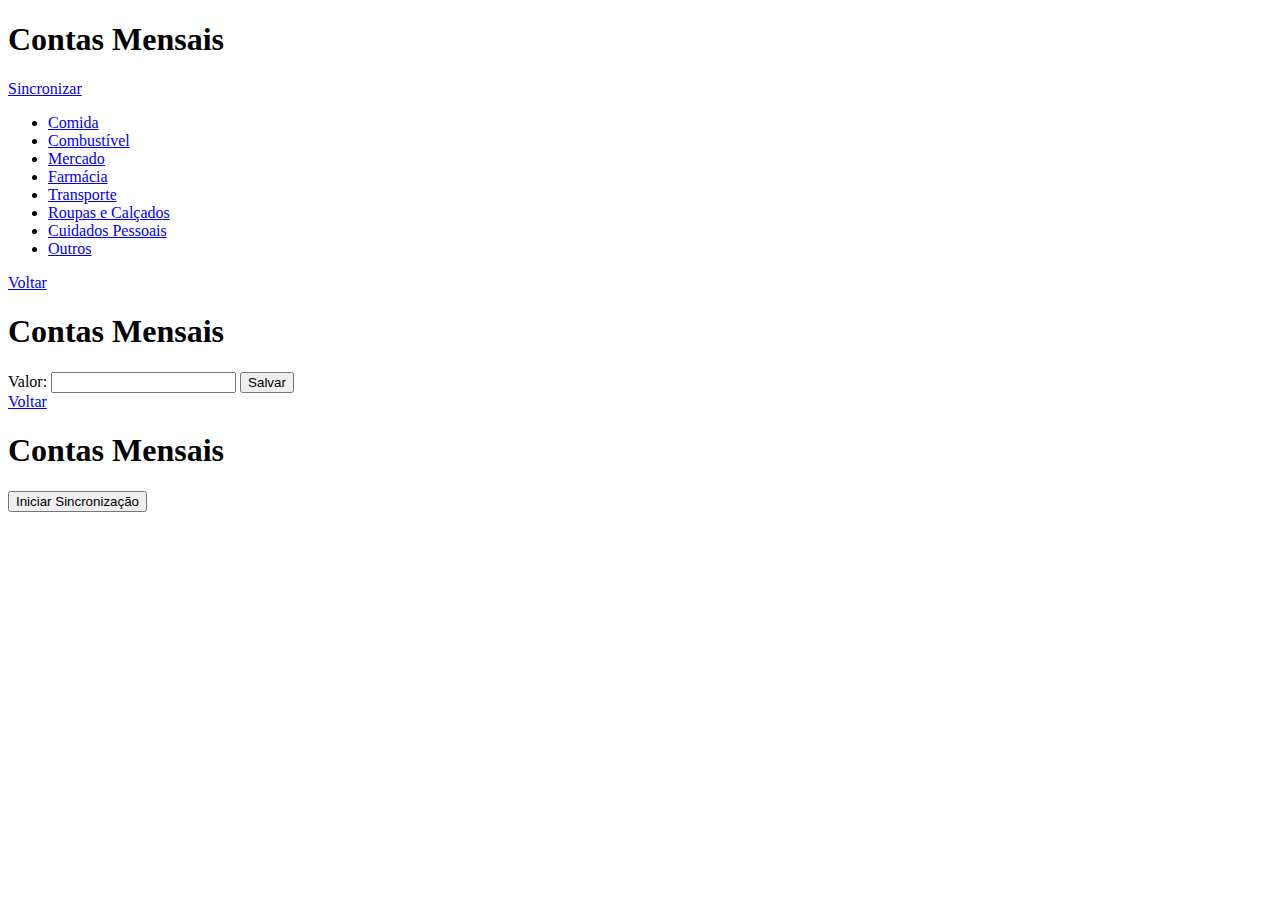
==== www/index.html @ d346a175 "Navegação e mascara de dinheiro." ====
<!DOCTYPE html>
<!--
    Licensed to the Apache Software Foundation (ASF) under one
    or more contributor license agreements.  See the NOTICE file
    distributed with this work for additional information
    regarding copyright ownership.  The ASF licenses this file
    to you under the Apache License, Version 2.0 (the
    "License"); you may not use this file except in compliance
    with the License.  You may obtain a copy of the License at

    http://www.apache.org/licenses/LICENSE-2.0

    Unless required by applicable law or agreed to in writing,
    software distributed under the License is distributed on an
    "AS IS" BASIS, WITHOUT WARRANTIES OR CONDITIONS OF ANY
     KIND, either express or implied.  See the License for the
    specific language governing permissions and limitations
    under the License.
-->
<html>
    <head>
        <meta charset="utf-8" />
        <meta name="format-detection" content="telephone=no" />
        <!-- WARNING: for iOS 7, remove the width=device-width and height=device-height attributes. See https://issues.apache.org/jira/browse/CB-4323 -->
        <meta name="viewport" content="user-scalable=no, initial-scale=1, maximum-scale=1, minimum-scale=1, width=device-width, height=device-height, target-densitydpi=device-dpi" />
        <link rel="stylesheet" type="text/css" href="css/jquery.mobile-1.4.2.min.css" />
        <title>Contas</title>
    </head>
    <body>
        <div data-role="page" id="home">
            <div data-role="header">
                <h1>Contas Mensais</h1>
                <a href="#sincronizar" class="ui-btn ui-icon-recycle ui-btn-icon-notext ui-corner-all">Sincronizar</a>
              
            </div>
            <div role="main" class="ui-content">
                <ul id="tipo_despesa" data-role="listview" data-inset="true" class="ui-alt-icon">
                    <li><a href="#confirmar">Comida</a></li>
                    <li><a href="#confirmar">Combustível</a></li>
                    <li><a href="#confirmar">Mercado</a></li>
                    <li><a href="#confirmar">Farmácia</a></li>
                    <li><a href="#confirmar">Transporte</a></li>
                    <li><a href="#confirmar">Roupas e Calçados</a></li>
                    <li><a href="#confirmar">Cuidados Pessoais</a></li>
                    <li><a href="#confirmar">Outros</a></li>
                </ul>
            </div>
        </div>
        <div data-role="page" id="confirmar">
            <div data-role="header">
                <a href="#home" class="ui-btn-left ui-btn ui-btn-inline ui-mini ui-corner-all ui-btn-icon-left ui-icon-back ui-btn-b">Voltar</a>
                <h1>Contas Mensais</h1>
            </div>
            <div role="main" class="ui-content">
                <label for="valor">Valor:</label>
                <input type="text" name="valor" id="valor" value="" />
                <button type="submit" id="salvar" data-icon="check" data-theme="a" data-form="ui-btn-up-a" class=" ui-btn ui-btn-a ui-icon-check ui-btn-icon-left ui-shadow ui-corner-all">Salvar</button>
            </div>
        </div>
        <div data-role="page" id="sincronizar">
            <div data-role="header">
                <a href="#home" class="ui-btn-left ui-btn ui-btn-inline ui-mini ui-corner-all ui-btn-icon-left ui-icon-back ui-btn-b">Voltar</a>
                <h1>Contas Mensais</h1>
            </div>
            <div role="main" class="ui-content">
                <button type="submit" data-icon="check" data-theme="a" data-form="ui-btn-up-a" class=" ui-btn ui-btn-a ui-icon-check ui-btn-icon-left ui-shadow ui-corner-all">Iniciar Sincronização</button>
            </div>
        </div>
        <script type="text/javascript" src="cordova.js"></script>
        <script type="text/javascript" src="js/jquery-2.1.1.min.js"></script>
        <script type="text/javascript" src="js/jquery.mobile-1.4.2.min.js"></script>
        <script type="text/javascript" src="js/jquery.maskMoney.min.js"></script>
        <script type="text/javascript" src="js/index.js"></script>
        <script type="text/javascript">
            app.initialize();
        </script>
    </body>
</html>
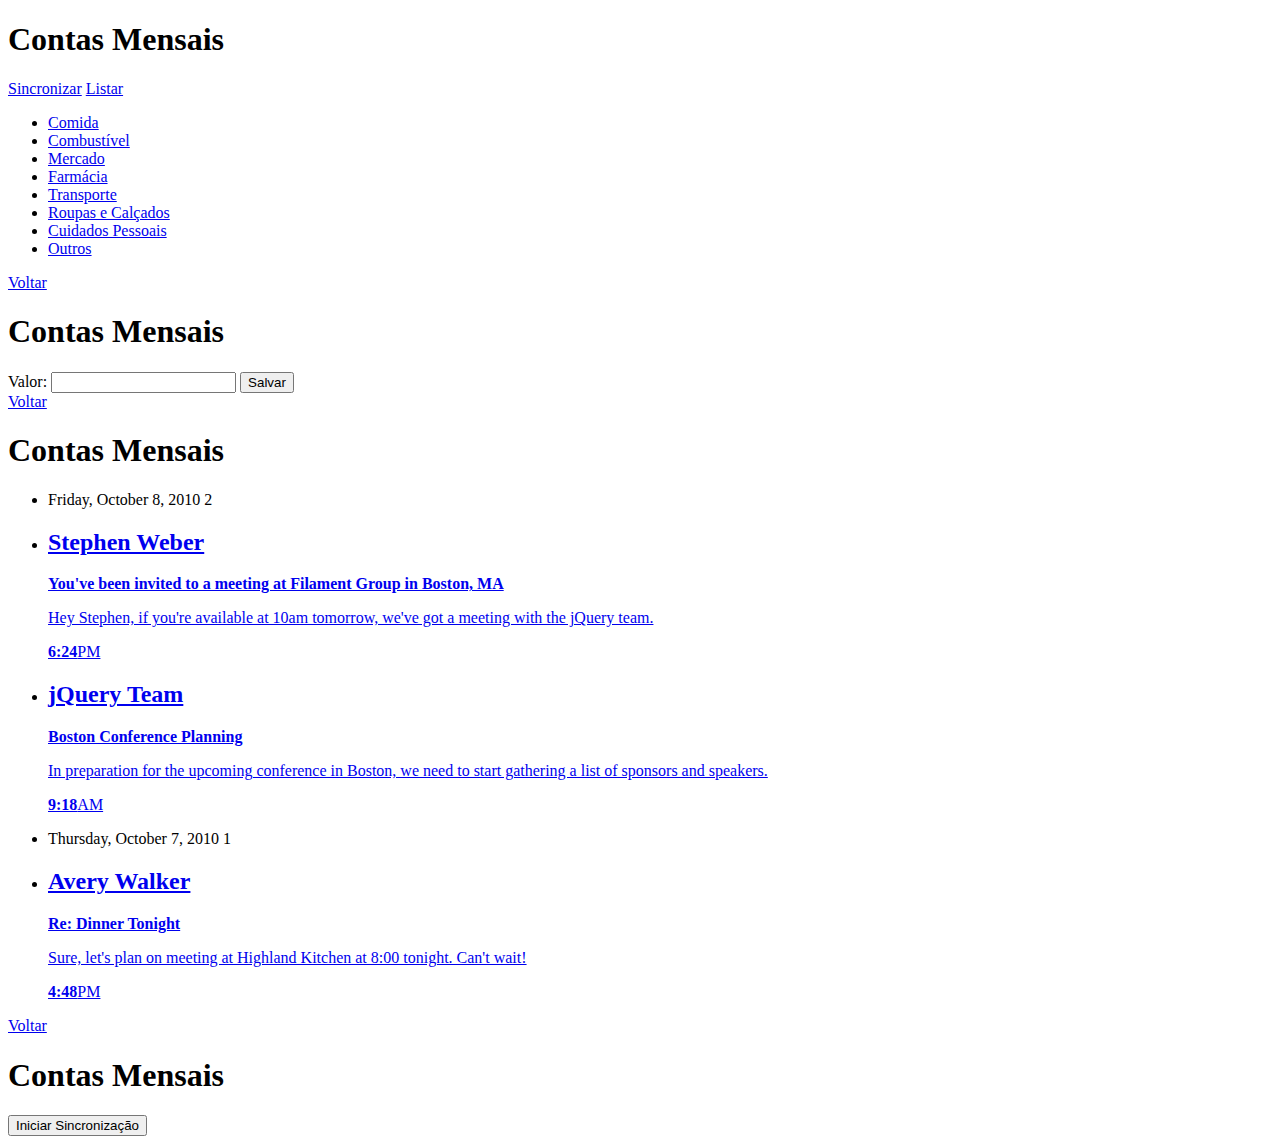
==== commit 8c0e16ec: "Adicionado um list view afim de listar os registros que foram feitos." ====
--- a/www/index.html
+++ b/www/index.html
@@ -1,22 +1,4 @@
 <!DOCTYPE html>
-<!--
-    Licensed to the Apache Software Foundation (ASF) under one
-    or more contributor license agreements.  See the NOTICE file
-    distributed with this work for additional information
-    regarding copyright ownership.  The ASF licenses this file
-    to you under the Apache License, Version 2.0 (the
-    "License"); you may not use this file except in compliance
-    with the License.  You may obtain a copy of the License at
-
-    http://www.apache.org/licenses/LICENSE-2.0
-
-    Unless required by applicable law or agreed to in writing,
-    software distributed under the License is distributed on an
-    "AS IS" BASIS, WITHOUT WARRANTIES OR CONDITIONS OF ANY
-     KIND, either express or implied.  See the License for the
-    specific language governing permissions and limitations
-    under the License.
--->
 <html>
     <head>
         <meta charset="utf-8" />
@@ -24,14 +6,14 @@
         <!-- WARNING: for iOS 7, remove the width=device-width and height=device-height attributes. See https://issues.apache.org/jira/browse/CB-4323 -->
         <meta name="viewport" content="user-scalable=no, initial-scale=1, maximum-scale=1, minimum-scale=1, width=device-width, height=device-height, target-densitydpi=device-dpi" />
         <link rel="stylesheet" type="text/css" href="css/jquery.mobile-1.4.2.min.css" />
-        <title>Contas</title>
+        <title>Contas Mensais</title>
     </head>
     <body>
         <div data-role="page" id="home">
             <div data-role="header">
                 <h1>Contas Mensais</h1>
                 <a href="#sincronizar" class="ui-btn ui-icon-recycle ui-btn-icon-notext ui-corner-all">Sincronizar</a>
-              
+                <a href="#listar" class="ui-btn ui-icon-grid ui-btn-icon-notext ui-corner-all ui-btn-right">Listar</a>
             </div>
             <div role="main" class="ui-content">
                 <ul id="tipo_despesa" data-role="listview" data-inset="true" class="ui-alt-icon">
@@ -57,6 +39,37 @@
                 <button type="submit" id="salvar" data-icon="check" data-theme="a" data-form="ui-btn-up-a" class=" ui-btn ui-btn-a ui-icon-check ui-btn-icon-left ui-shadow ui-corner-all">Salvar</button>
             </div>
         </div>
+        <div data-role="page" id="listar">
+            <div data-role="header">
+                <a href="#home" class="ui-btn-left ui-btn ui-btn-inline ui-mini ui-corner-all ui-btn-icon-left ui-icon-back ui-btn-b">Voltar</a>
+                <h1>Contas Mensais</h1>
+            </div>
+            <div role="main" class="ui-content">
+                <ul data-role="listview" data-inset="true">
+                    <li data-role="list-divider">Friday, October 8, 2010 <span class="ui-li-count">2</span></li>
+                    <li>
+                        <a class="ui-icon-delete" href="#remover">
+                    <h2>Stephen Weber</h2>
+                    <p><strong>You've been invited to a meeting at Filament Group in Boston, MA</strong></p>
+                    <p>Hey Stephen, if you're available at 10am tomorrow, we've got a meeting with the jQuery team.</p>
+                        <p class="ui-li-aside"><strong>6:24</strong>PM</p>
+                    </a></li>
+                    <li><a href="#remover">
+                    <h2>jQuery Team</h2>
+                    <p><strong>Boston Conference Planning</strong></p>
+                    <p>In preparation for the upcoming conference in Boston, we need to start gathering a list of sponsors and speakers.</p>
+                        <p class="ui-li-aside"><strong>9:18</strong>AM</p>
+                    </a></li>
+                    <li data-role="list-divider">Thursday, October 7, 2010 <span class="ui-li-count">1</span></li>
+                    <li><a href="#remover">
+                    <h2>Avery Walker</h2>
+                    <p><strong>Re: Dinner Tonight</strong></p>
+                    <p>Sure, let's plan on meeting at Highland Kitchen at 8:00 tonight. Can't wait!</p>
+                        <p class="ui-li-aside"><strong>4:48</strong>PM</p>
+                    </a></li>
+                </ul>
+            </div>
+        </div>
         <div data-role="page" id="sincronizar">
             <div data-role="header">
                 <a href="#home" class="ui-btn-left ui-btn ui-btn-inline ui-mini ui-corner-all ui-btn-icon-left ui-icon-back ui-btn-b">Voltar</a>
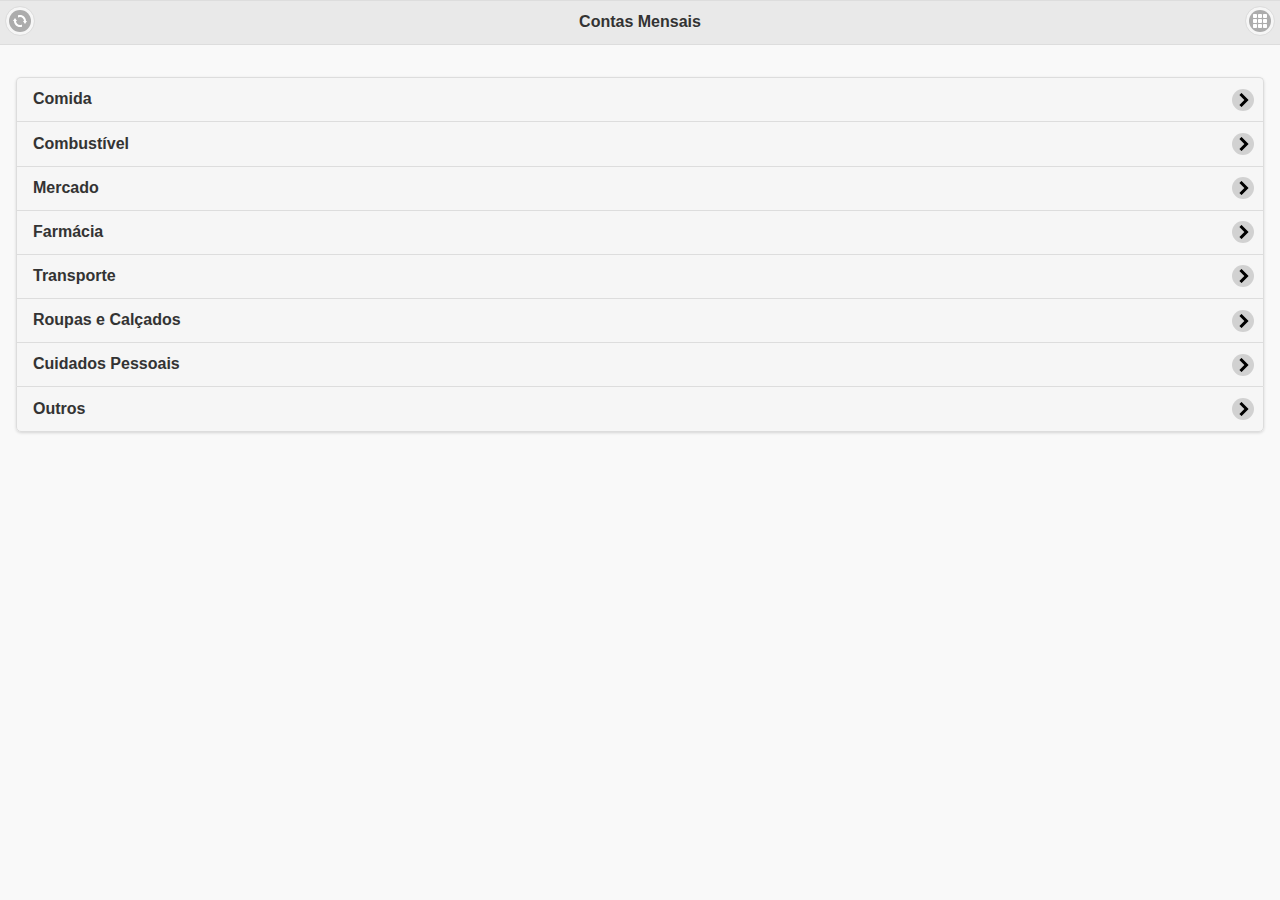
==== commit b2e52a16: "Adicionado plugins de uso básico do dispositivo e log." ====
--- a/www/index.html
+++ b/www/index.html
@@ -46,27 +46,47 @@
             </div>
             <div role="main" class="ui-content">
                 <ul data-role="listview" data-inset="true">
-                    <li data-role="list-divider">Friday, October 8, 2010 <span class="ui-li-count">2</span></li>
+                    <li data-role="list-divider">Segunda Feira, 08 de Outubro<span class="ui-li-count">2</span></li>
                     <li>
                         <a class="ui-icon-delete" href="#remover">
-                    <h2>Stephen Weber</h2>
-                    <p><strong>You've been invited to a meeting at Filament Group in Boston, MA</strong></p>
-                    <p>Hey Stephen, if you're available at 10am tomorrow, we've got a meeting with the jQuery team.</p>
-                        <p class="ui-li-aside"><strong>6:24</strong>PM</p>
-                    </a></li>
-                    <li><a href="#remover">
-                    <h2>jQuery Team</h2>
-                    <p><strong>Boston Conference Planning</strong></p>
-                    <p>In preparation for the upcoming conference in Boston, we need to start gathering a list of sponsors and speakers.</p>
-                        <p class="ui-li-aside"><strong>9:18</strong>AM</p>
-                    </a></li>
+                            <h2>Comida</h2>
+                            <p>
+                                <strong>R$ 5,00</strong>
+                            </p>
+                            <p>Pagamento em dinheiro.</p>
+                            <p class="ui-li-aside"><strong>08:20</strong></p>
+                        </a>
+                    </li>
+                    <li>
+                        <a class="ui-icon-delete" href="#remover">
+                            <h2>Outros</h2>
+                            <p>
+                                <strong>R$ 60,00</strong>
+                            </p>
+                            <p>Pagamento em dinheiro.</p>
+                            <p class="ui-li-aside"><strong>08:20</strong></p>
+                        </a>
+                    </li>
                     <li data-role="list-divider">Thursday, October 7, 2010 <span class="ui-li-count">1</span></li>
-                    <li><a href="#remover">
-                    <h2>Avery Walker</h2>
-                    <p><strong>Re: Dinner Tonight</strong></p>
-                    <p>Sure, let's plan on meeting at Highland Kitchen at 8:00 tonight. Can't wait!</p>
-                        <p class="ui-li-aside"><strong>4:48</strong>PM</p>
-                    </a></li>
+                    <li>
+                        <a class="ui-icon-delete" href="#remover">
+                            <h2>Outros</h2>
+                            <p>
+                                <strong>R$ 60,00</strong>
+                            </p>
+                            <p>Pagamento em dinheiro.</p>
+                            <p class="ui-li-aside"><strong>08:20</strong></p>
+                        </a>
+
+                        <a class="ui-icon-delete" href="#remover">
+                            <h2>Stephen Weber</h2>
+                            <p>
+                                <strong>You've been invited to a meeting at Filament Group in Boston, MA</strong>
+                            </p>
+                            <p>Hey Stephen, if you're available at 10am tomorrow, we've got a meeting with the jQuery team.</p>
+                            <p class="ui-li-aside"><strong>6:24</strong>PM</p>
+                        </a>
+                    </li>
                 </ul>
             </div>
         </div>
@@ -79,7 +99,7 @@
                 <button type="submit" data-icon="check" data-theme="a" data-form="ui-btn-up-a" class=" ui-btn ui-btn-a ui-icon-check ui-btn-icon-left ui-shadow ui-corner-all">Iniciar Sincronização</button>
             </div>
         </div>
-        <script type="text/javascript" src="cordova.js"></script>
+        <script type="text/javascript" src="../cordova.js"></script>
         <script type="text/javascript" src="js/jquery-2.1.1.min.js"></script>
         <script type="text/javascript" src="js/jquery.mobile-1.4.2.min.js"></script>
         <script type="text/javascript" src="js/jquery.maskMoney.min.js"></script>
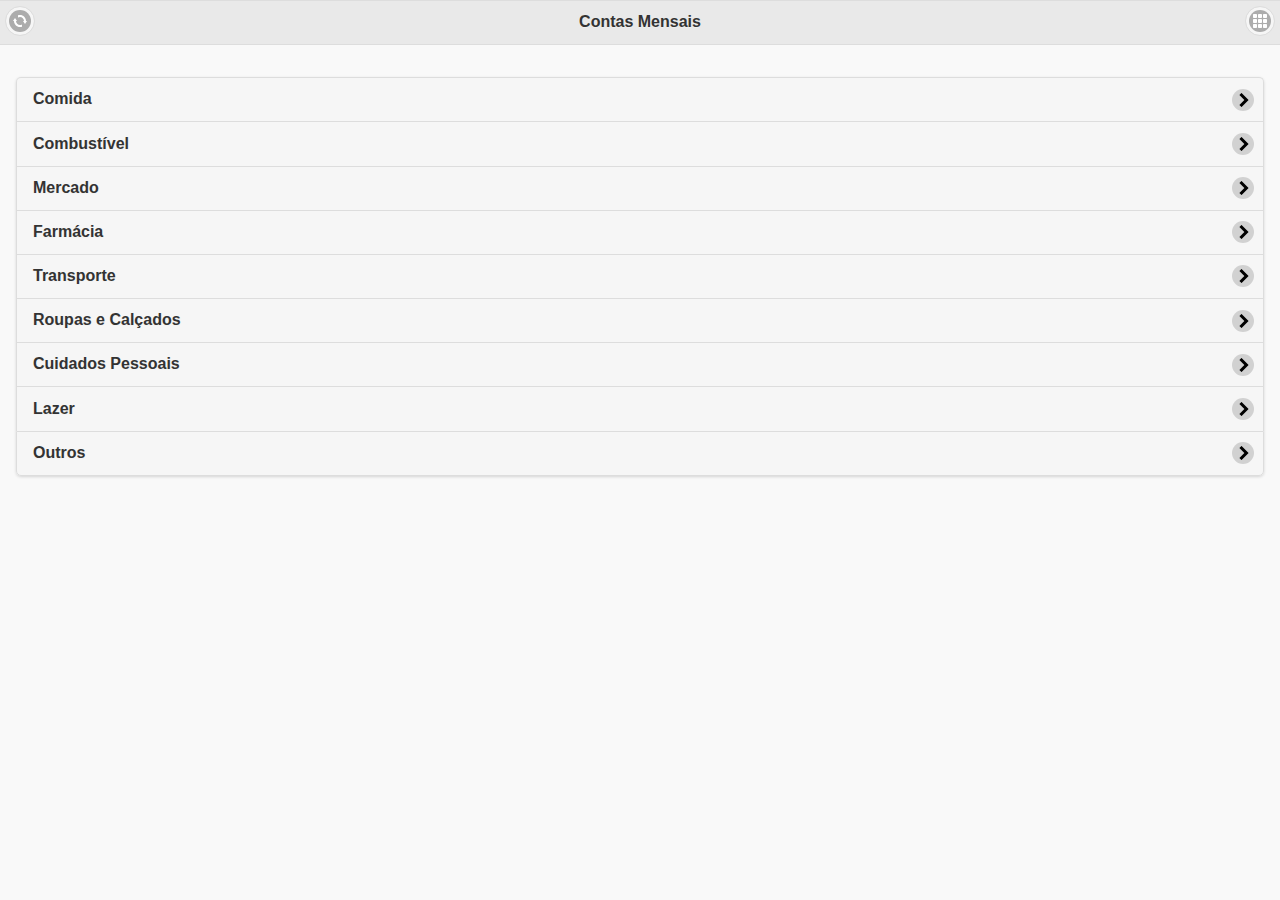
==== commit 670cbd08: "Adicionada a opção de despesa "Lazer"." ====
--- a/www/index.html
+++ b/www/index.html
@@ -4,7 +4,7 @@
         <meta charset="utf-8" />
         <meta name="format-detection" content="telephone=no" />
         <!-- WARNING: for iOS 7, remove the width=device-width and height=device-height attributes. See https://issues.apache.org/jira/browse/CB-4323 -->
-        <meta name="viewport" content="user-scalable=no, initial-scale=1, maximum-scale=1, minimum-scale=1, width=device-width, height=device-height, target-densitydpi=device-dpi" />
+        <meta name="viewport" content="user-scalable=no, initial-scale=1, maximum-scale=1, minimum-scale=1, width=device-width, height=device-height, target-densitydpi=medium-dpi" />
         <link rel="stylesheet" type="text/css" href="css/jquery.mobile-1.4.2.min.css" />
         <title>Contas Mensais</title>
     </head>
@@ -12,100 +12,31 @@
         <div data-role="page" id="home">
             <div data-role="header">
                 <h1>Contas Mensais</h1>
-                <a href="#sincronizar" class="ui-btn ui-icon-recycle ui-btn-icon-notext ui-corner-all">Sincronizar</a>
-                <a href="#listar" class="ui-btn ui-icon-grid ui-btn-icon-notext ui-corner-all ui-btn-right">Listar</a>
+                <a href="sincronizar.html" class="ui-btn ui-icon-recycle ui-btn-icon-notext ui-corner-all">Sincronizar</a>
+                <a href="listar.html" class="ui-btn ui-icon-grid ui-btn-icon-notext ui-corner-all ui-btn-right">Listar</a>
             </div>
             <div role="main" class="ui-content">
-                <ul id="tipo_despesa" data-role="listview" data-inset="true" class="ui-alt-icon">
-                    <li><a href="#confirmar">Comida</a></li>
-                    <li><a href="#confirmar">Combustível</a></li>
-                    <li><a href="#confirmar">Mercado</a></li>
-                    <li><a href="#confirmar">Farmácia</a></li>
-                    <li><a href="#confirmar">Transporte</a></li>
-                    <li><a href="#confirmar">Roupas e Calçados</a></li>
-                    <li><a href="#confirmar">Cuidados Pessoais</a></li>
-                    <li><a href="#confirmar">Outros</a></li>
+                <ul data-role="listview" data-inset="true" class="ui-alt-icon">
+                    <li><a data-value="tipo-despesa" href="forma-pagamento.html">Comida</a></li>
+                    <li><a data-value="tipo-despesa" href="forma-pagamento.html">Combustível</a></li>
+                    <li><a data-value="tipo-despesa" href="forma-pagamento.html">Mercado</a></li>
+                    <li><a data-value="tipo-despesa" href="forma-pagamento.html">Farmácia</a></li>
+                    <li><a data-value="tipo-despesa" href="forma-pagamento.html">Transporte</a></li>
+                    <li><a data-value="tipo-despesa" href="forma-pagamento.html">Roupas e Calçados</a></li>
+                    <li><a data-value="tipo-despesa" href="forma-pagamento.html">Cuidados Pessoais</a></li>
+                    <li><a data-value="tipo-despesa" href="forma-pagamento.html">Lazer</a></li>
+                    <li><a data-value="tipo-despesa" href="forma-pagamento.html">Outros</a></li>
                 </ul>
             </div>
         </div>
-        <div data-role="page" id="confirmar">
-            <div data-role="header">
-                <a href="#home" class="ui-btn-left ui-btn ui-btn-inline ui-mini ui-corner-all ui-btn-icon-left ui-icon-back ui-btn-b">Voltar</a>
-                <h1>Contas Mensais</h1>
-            </div>
-            <div role="main" class="ui-content">
-                <label for="valor">Valor:</label>
-                <input type="text" name="valor" id="valor" value="" />
-                <button type="submit" id="salvar" data-icon="check" data-theme="a" data-form="ui-btn-up-a" class=" ui-btn ui-btn-a ui-icon-check ui-btn-icon-left ui-shadow ui-corner-all">Salvar</button>
-            </div>
-        </div>
-        <div data-role="page" id="listar">
-            <div data-role="header">
-                <a href="#home" class="ui-btn-left ui-btn ui-btn-inline ui-mini ui-corner-all ui-btn-icon-left ui-icon-back ui-btn-b">Voltar</a>
-                <h1>Contas Mensais</h1>
-            </div>
-            <div role="main" class="ui-content">
-                <ul data-role="listview" data-inset="true">
-                    <li data-role="list-divider">Segunda Feira, 08 de Outubro<span class="ui-li-count">2</span></li>
-                    <li>
-                        <a class="ui-icon-delete" href="#remover">
-                            <h2>Comida</h2>
-                            <p>
-                                <strong>R$ 5,00</strong>
-                            </p>
-                            <p>Pagamento em dinheiro.</p>
-                            <p class="ui-li-aside"><strong>08:20</strong></p>
-                        </a>
-                    </li>
-                    <li>
-                        <a class="ui-icon-delete" href="#remover">
-                            <h2>Outros</h2>
-                            <p>
-                                <strong>R$ 60,00</strong>
-                            </p>
-                            <p>Pagamento em dinheiro.</p>
-                            <p class="ui-li-aside"><strong>08:20</strong></p>
-                        </a>
-                    </li>
-                    <li data-role="list-divider">Thursday, October 7, 2010 <span class="ui-li-count">1</span></li>
-                    <li>
-                        <a class="ui-icon-delete" href="#remover">
-                            <h2>Outros</h2>
-                            <p>
-                                <strong>R$ 60,00</strong>
-                            </p>
-                            <p>Pagamento em dinheiro.</p>
-                            <p class="ui-li-aside"><strong>08:20</strong></p>
-                        </a>
-
-                        <a class="ui-icon-delete" href="#remover">
-                            <h2>Stephen Weber</h2>
-                            <p>
-                                <strong>You've been invited to a meeting at Filament Group in Boston, MA</strong>
-                            </p>
-                            <p>Hey Stephen, if you're available at 10am tomorrow, we've got a meeting with the jQuery team.</p>
-                            <p class="ui-li-aside"><strong>6:24</strong>PM</p>
-                        </a>
-                    </li>
-                </ul>
-            </div>
-        </div>
-        <div data-role="page" id="sincronizar">
-            <div data-role="header">
-                <a href="#home" class="ui-btn-left ui-btn ui-btn-inline ui-mini ui-corner-all ui-btn-icon-left ui-icon-back ui-btn-b">Voltar</a>
-                <h1>Contas Mensais</h1>
-            </div>
-            <div role="main" class="ui-content">
-                <button type="submit" data-icon="check" data-theme="a" data-form="ui-btn-up-a" class=" ui-btn ui-btn-a ui-icon-check ui-btn-icon-left ui-shadow ui-corner-all">Iniciar Sincronização</button>
-            </div>
-        </div>
-        <script type="text/javascript" src="../cordova.js"></script>
+        <script type="text/javascript" src="cordova.js"></script>
         <script type="text/javascript" src="js/jquery-2.1.1.min.js"></script>
         <script type="text/javascript" src="js/jquery.mobile-1.4.2.min.js"></script>
         <script type="text/javascript" src="js/jquery.maskMoney.min.js"></script>
+        <script type="text/javascript" src="js/moment-with-langs.min.js"></script>
         <script type="text/javascript" src="js/index.js"></script>
         <script type="text/javascript">
             app.initialize();
         </script>
     </body>
-</html>
+</html>